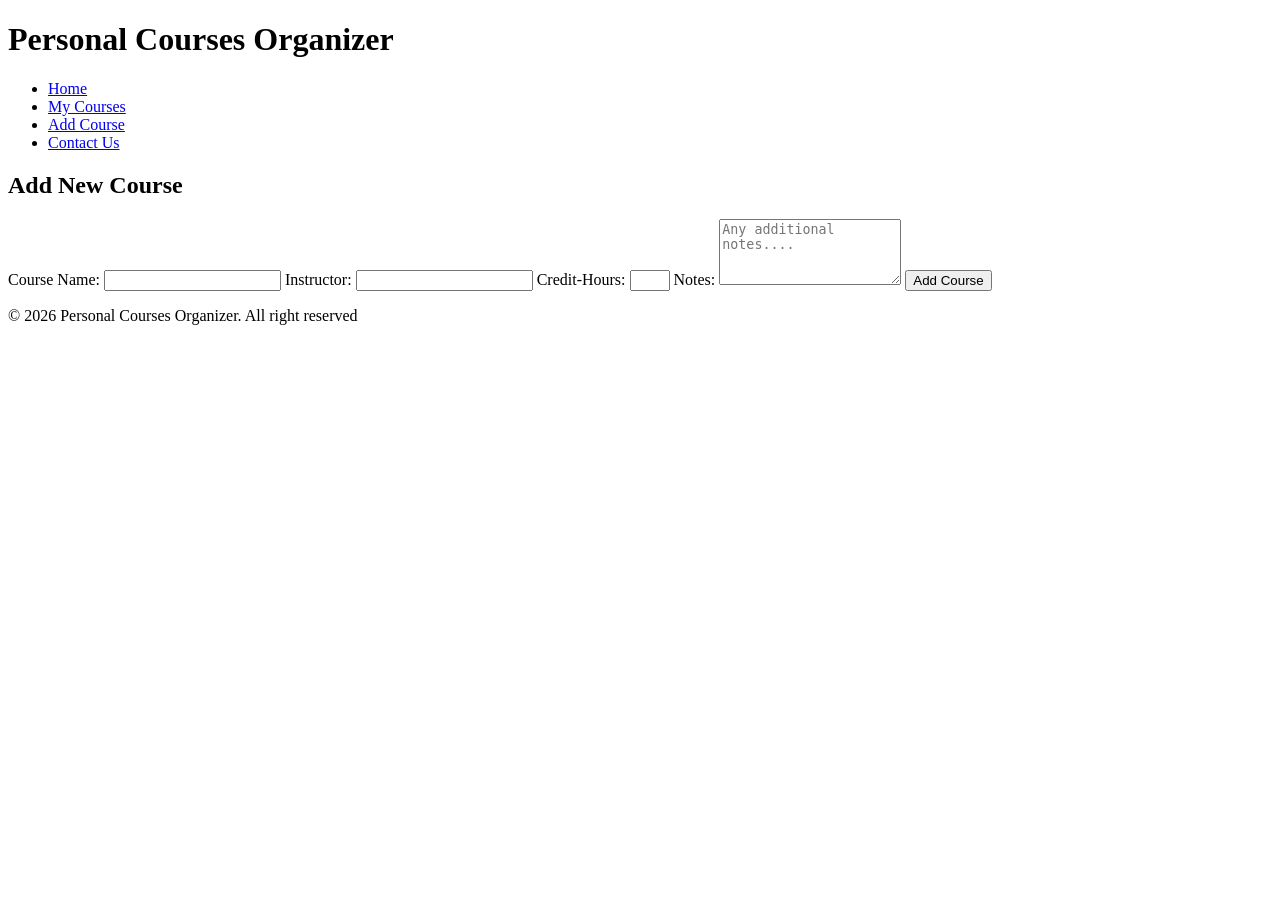
==== add-course.html @ 95b4385d "Add files via upload My personal course organizer website" ====
<!DOCTYPE html>
<html lang="ar">
<head>
    <meta charset="UTF-8">
    <meta name="viewport" content="width=device-width, initial-scale=1.0">
    <title>Add Course-Personal Course Organizer</title>
    <link rel="stylesheet" href="css/style.css">
</head>
<body>
   <header>
        <h1>Personal Courses Organizer</h1>
    </header>
     <nav>
        <ul>
            <li><a href="index.html">Home</a></li>
            <li><a href="my-courses.html">My Courses</a></li>
            <li><a href="add-course.html">Add Course</a></li>
            <li><a href="contact-us.html">Contact Us</a></li>
        </ul>
    </nav>
    <main>
        <section>
            <h2>Add New Course</h2>
            <form action="#" method="post">
                <label for="cuorse-name">Course Name:</label>
                <input type="text" id="cuorse-name" name="cuorse-name" required>

                <label for="instructor">Instructor:</label>
                <input type="text" id="instructor" name="instructor" required>

                <label for="Credit-hours">Credit-Hours:</label>
                <input type="number" id="Credit-hour" name="Credit-hours" min="1" max="6" required>

                <label for="notes">Notes:</label>
                <textarea name="notes" id="notes" rows="4" placeholder="Any additional notes...."></textarea>

                <button type="submit">Add Course</button>
            </form>
        </section>
    </main>
    <footer>
        <p>&copy; 2026 Personal Courses Organizer. All right reserved</p>
    </footer>
</body>
</html>
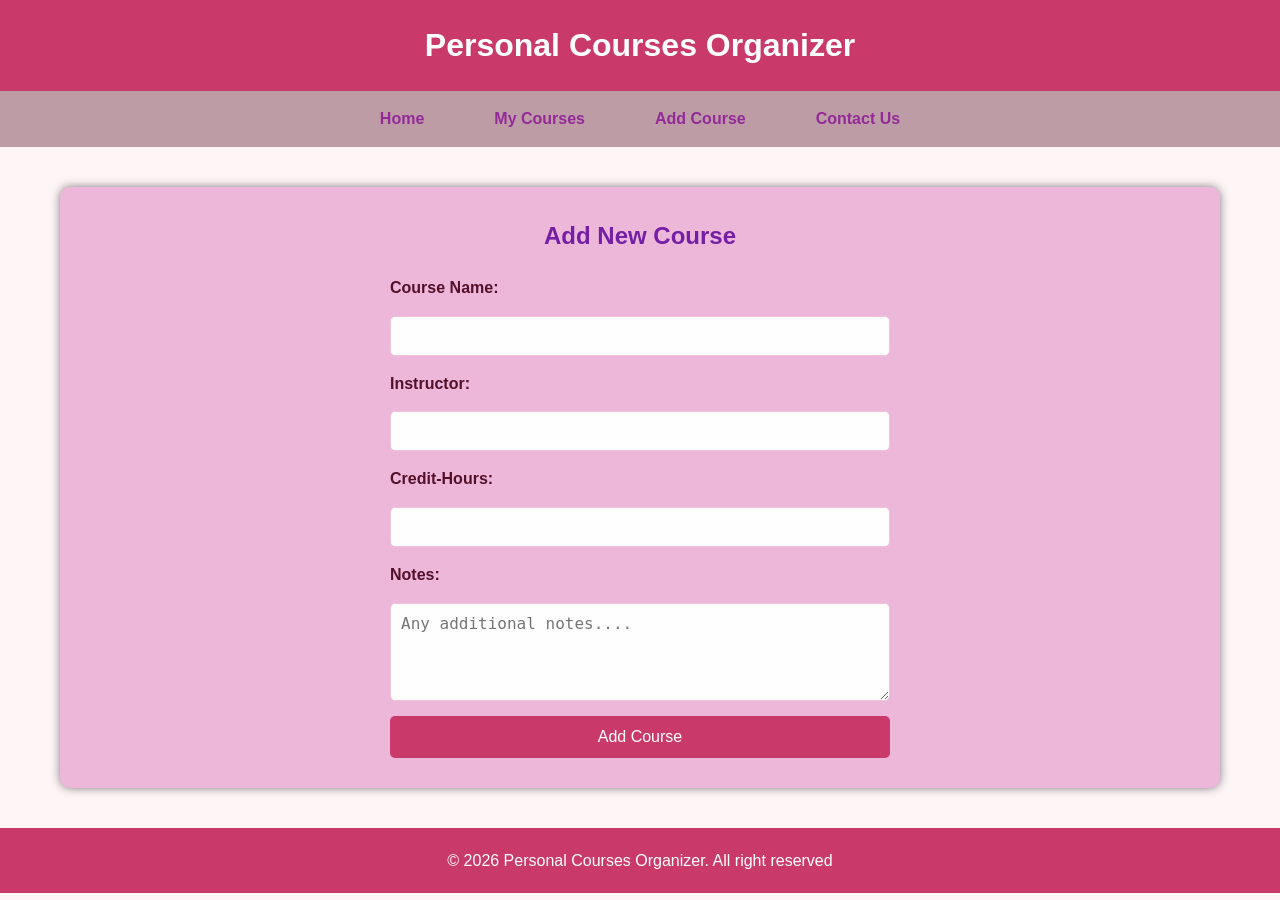
==== commit bab08f1e: "Update add-course.html" ====
--- a/add-course.html
+++ b/add-course.html
@@ -4,7 +4,7 @@
     <meta charset="UTF-8">
     <meta name="viewport" content="width=device-width, initial-scale=1.0">
     <title>Add Course-Personal Course Organizer</title>
-    <link rel="stylesheet" href="css/style.css">
+    <link rel="stylesheet" href="style.css">
 </head>
 <body>
    <header>
@@ -42,4 +42,4 @@
         <p>&copy; 2026 Personal Courses Organizer. All right reserved</p>
     </footer>
 </body>
-</html>+</html>
--- a/style.css
+++ b/style.css
@@ -0,0 +1,172 @@
+*{
+    margin: 0;
+    padding: 0;
+    box-sizing: border-box;
+}
+body{
+    font-family: 'Segoe UI', Tahoma, Geneva, Verdana, sans-serif;
+    background-color: #fef5f7;
+    color: #000000;
+    line-height: 1.6;
+}
+header,
+footer {
+    background-color: #c93a6b;
+    color: rgb(255, 255, 255);
+    text-align: center;
+    padding: 20px;
+}
+header h1{
+    font-size: 2rem;
+}
+nav{
+    background-color: #bd9ca5;
+    padding: 15px 0;
+    position: sticky;
+    top: 0;
+}
+nav ul {
+    list-style: none;
+    display: flex;
+    justify-content: center;
+    gap: 30px;
+    flex-wrap: wrap;
+}
+nav ul li a {
+    color: rgb(148, 42, 153);
+    text-decoration: none;
+    padding: 10px 20px;
+    border-radius: 5px;
+    transition: all 0.3s ease;
+    font-weight: bold;
+}
+nav ul li a:hover {
+    background-color: #ebdfe3;
+    transform: scale(1.05);
+    color: #5e3a45;
+}
+main {
+    max-width: 1200px;
+    margin: 40px auto;
+    padding: 0 20px;
+    min-height: 60vh;
+}
+section {
+    background-color: rgb(236, 183, 217);
+    padding: 30px;
+    border-radius: 10px;
+    box-shadow: 0 0 10px rgba(0,0,0,0.5);
+}
+h2 {
+    color: #741fa5;
+    margin-bottom: 20px;
+    text-align: center;
+}
+table {
+    width: 100%;
+    border-collapse: separate;
+    border-spacing: 0 10px;
+    margin: 20px 0;
+    font-size: 16px;
+    text-align: left;
+}
+th td {
+    border: 1px solid #f5d6e2;
+    padding: 12px;
+}
+th {
+    background-color: #d96c8e;
+    color: white;
+    font-weight: bold;
+}
+tr:nth-cchild(even) {
+    background-color: #fceef3;
+}
+tr:hover {
+    background-color: #f8e0e8;
+    transition: 0.3s;
+}
+form {
+    display: flex;
+    flex-direction: column;
+    gap: 15px;
+    max-width: 500px;
+    margin: 0 auto;
+}
+label {
+    font-weight: bold;
+    color: #541028;
+}
+input, textarea, select {
+    padding: 10px;
+    border: 1px solid #f0c4d4;
+    border-radius: 5px;
+    font-size: 1rem;
+    width: 100%;
+    background-color: #fffefe;
+}
+input:focus, textarea:focus, select:focus {
+    border-color: #d96c8e;
+    outline: none;
+}
+button, 
+.submit-but {
+    background-color: #c93a6b;
+    color: white;
+    padding: 12px;
+    border: none;
+    border-radius: 5px;
+    cursor: pointer;
+    font-size: 1rem;
+    transition: all 0.3s ease;
+}
+button:hover,
+.submit-but:hover {
+    background-color: #844357;
+    transform: scale(1.02);
+}
+.contact-info {
+    text-align: center;
+    margin-bottom: 30px;
+}
+.contact-info p {
+    margin: 10px 0;
+}
+@media (max-width: 768px){
+    nav ul {
+        flex-direction: column;
+        align-items: center;
+        gap: 10px;
+    }
+    table, thead, tbody, th, td, tr {
+        display: block;
+    }
+    thead {
+        display: none;
+    }
+    tr {
+        margin-bottom: 15px;
+        border: 1px solid #f5d6e2;
+        border-radius: 10px;
+        padding: 8px;
+        background-color: white;
+    }
+    td {
+        display: flex;
+        /* justify-content: space-between; */
+        align-items: center;
+        padding: 4px 6px;
+        border-bottom: 1px solid #f5d6e2;
+        text-align: right;
+    }
+    td:last-child {
+        border-bottom: none;
+    }
+    td::before {
+        content: attr(data-label);
+        font-weight: bold;
+        color: #97244c;
+        text-align: left;
+        width: 45%;
+    }
+}
